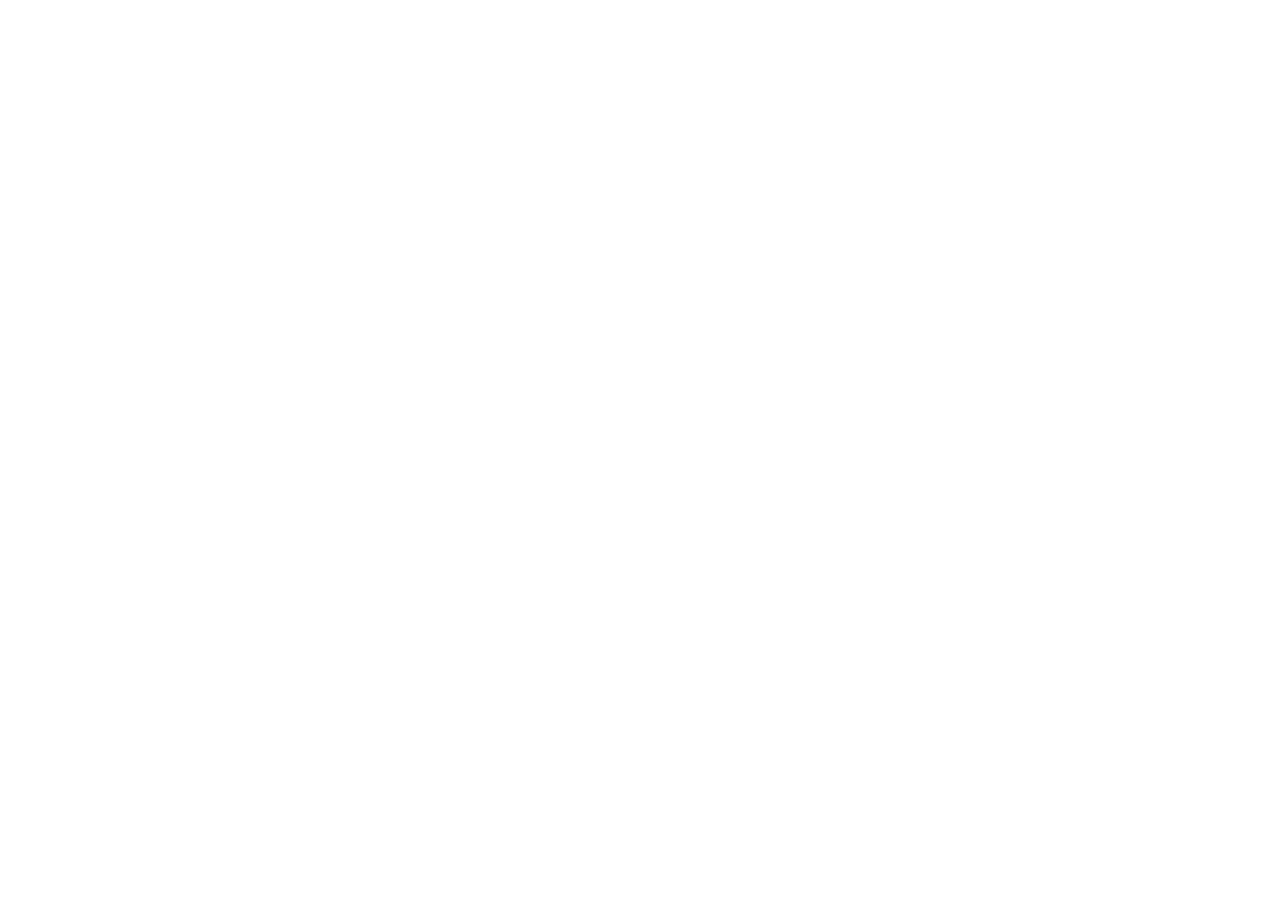
==== Index.html @ 6692e72f "Initialisation Index.html et main.css" ====
<!DOCTYPE html>
<html lang="en">
<head>
    <meta charset="UTF-8">
    <meta name="viewport" content="width=device-width, initial-scale=1.0">
    <title>Site-Git</title>
</head>
<body>
    
</body>
</html>
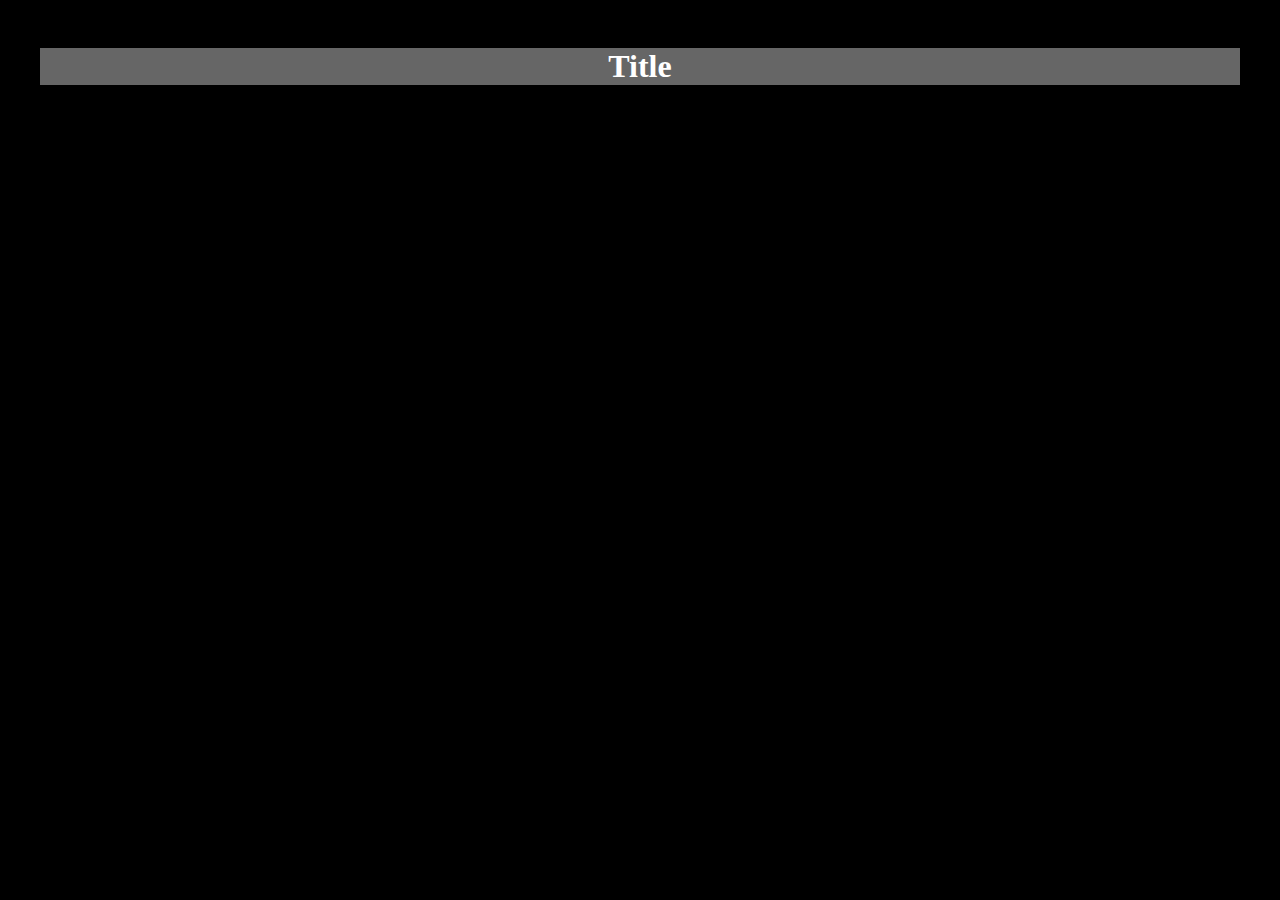
==== commit c0eb364b: "Assignation du style de base du site" ====
--- a/Index.html
+++ b/Index.html
@@ -3,9 +3,12 @@
 <head>
     <meta charset="UTF-8">
     <meta name="viewport" content="width=device-width, initial-scale=1.0">
+    <link rel="stylesheet" href="main.css">
     <title>Site-Git</title>
 </head>
 <body>
-    
+    <div id="divcentral">
+        <h1 class="text">Title</h1>
+    </div>
 </body>
 </html>--- a/main.css
+++ b/main.css
@@ -0,0 +1,15 @@
+body{
+    background-color: black;
+}
+
+#divcentral{
+    text-align: center;
+    margin-top: 3em;
+    margin-left: 2em;
+    margin-right: 2em;
+    background-color: rgba(255, 255, 255, 0.4);
+}
+
+.text{
+    color: rgb(255, 255, 255);
+}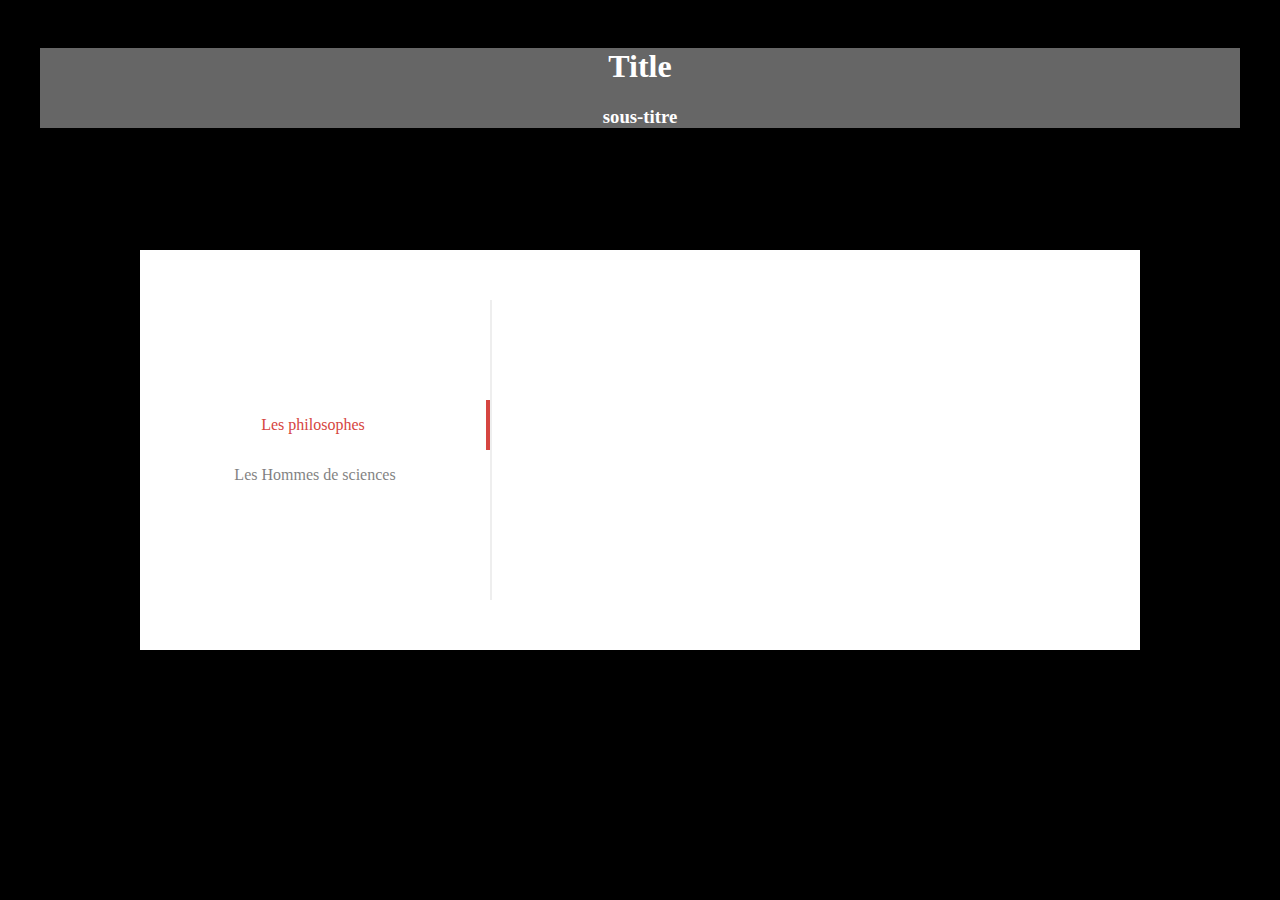
==== commit a707d2e9: "Ajout un carrousel" ====
--- a/Index.html
+++ b/Index.html
@@ -6,9 +6,38 @@
     <link rel="stylesheet" href="main.css">
     <title>Site-Git</title>
 </head>
+
 <body>
     <div id="divcentral">
         <h1 class="text">Title</h1>
+        <div>
+            <h3 class="text">sous-titre</h3>
+
+            <div id="scene">
+                <div id="left-zone">
+                  <ul class="list">
+                    <li class="item">
+                      <input type="radio" id="radio_philosophe" name="basic_carousel" value="philosophe" checked="checked"/>
+                      <label class="label_philosophe" for="radio_philosophe">Les philosophes</label>
+                      <div class="content content_philosophe"><span class="picto"></span>
+                        <h1>Les philosophes</h1>
+                        <p>Coming soon</p>
+                      </div>
+                    </li>
+                    <li class="item">
+                      <input type="radio" id="radio_sciences" name="basic_carousel" value="sciences"/>
+                      <label class="label_sciences" for="radio_sciences">Les Hommes de sciences</label>
+                      <div class="content content_sciences"><span class="picto"></span>
+                        <h1>Les Hommes de sciences</h1>
+                        <p>Coming soon</p>
+                      </div>
+                    </li>
+                  </ul>
+                </div>
+                <div id="middle-border"></div>
+                <div id="right-zone"></div>
+            </div>
+        </div>
     </div>
 </body>
 </html>--- a/main.css
+++ b/main.css
@@ -1,5 +1,10 @@
 body{
     background-color: black;
+    font-family: "Tahoma";
+    -moz-user-select: none;
+    -webkit-user-select: none;
+    -ms-user-select: none;
+    user-select: none;
 }
 
 #divcentral{
@@ -12,4 +17,220 @@
 
 .text{
     color: rgb(255, 255, 255);
-}+}
+
+@-webkit-keyframes slidein {
+    0% {
+      top: -400px;
+      opacity: 0;
+    }
+    100% {
+      opacity: 1;
+      top: 0px;
+    }
+  }
+  @keyframes slidein {
+    0% {
+      top: -400px;
+      opacity: 0;
+    }
+    100% {
+      opacity: 1;
+      top: 0px;
+    }
+  }
+  @-webkit-keyframes slideout {
+    0% {
+      top: 0;
+      opacity: 1;
+    }
+    100% {
+      top: -400px;
+      opacity: 0;
+    }
+  }
+  @keyframes slideout {
+    0% {
+      top: 0;
+      opacity: 1;
+    }
+    100% {
+      top: -400px;
+      opacity: 0;
+    }
+  }
+  body #scene {
+    display: -webkit-box;
+    display: flex;
+    -webkit-box-align: center;
+            align-items: center;
+    -webkit-box-pack: left;
+            justify-content: left;
+    width: 1000px;
+    height: 400px;
+    position: absolute;
+    top: 0;
+    bottom: 0;
+    left: 0;
+    right: 0;
+    margin: auto;
+    background-color: #fff;
+    box-shadow: 0 1px 3px rgba(0, 0, 0, 0.12), 0 1px 2px rgba(0, 0, 0, 0.24);
+    overflow: hidden;
+  }
+  body #scene #left-zone {
+    background: #fff;
+    height: 75%;
+    -webkit-box-flex: 0;
+            flex-grow: 0;
+    display: -webkit-box;
+    display: flex;
+    width: 350px;
+    -webkit-box-align: center;
+            align-items: center;
+    -webkit-box-pack: left;
+            justify-content: left;
+  }
+  body #scene #left-zone .list {
+    display: -webkit-box;
+    display: flex;
+    list-style: none;
+    align-content: stretch;
+    -webkit-box-orient: vertical;
+    -webkit-box-direction: normal;
+            flex-direction: column;
+    -webkit-box-flex: 1;
+            flex-grow: 1;
+    margin: 0;
+    padding: 0;
+  }
+  body #scene #left-zone .list li.item input[type="radio"] {
+    display: none;
+  }
+  body #scene #left-zone .list li.item input[type="radio"] ~ label {
+    display: block;
+    opacity: 0.5;
+    height: 50px;
+    text-align: center;
+    line-height: 50px;
+  }
+  body #scene #left-zone .list li.item input[type="radio"] ~ label:first-letter {
+    text-transform: uppercase;
+  }
+  body #scene #left-zone .list li.item input[type="radio"] ~ label:hover {
+    opacity: 0.75;
+    cursor: pointer;
+  }
+  body #scene #left-zone .list li.item input[type="radio"] ~ label.label_philosophe:before {
+    content: " ";
+    display: block;
+    position: absolute;
+    width: 50px;
+    height: 50px;
+    margin-left: 15px;
+    background-image: url("https://i.pinimg.com/236x/92/c0/a0/92c0a073d2aa38de5a48328dba11e66d.jpg");
+    background-position: center;
+    background-size: 75% 75%;
+    background-repeat: no-repeat;
+  }
+  body #scene #left-zone .list li.item input[type="radio"] ~ label.label_sciences:before {
+    content: " ";
+    display: block;
+    position: absolute;
+    width: 50px;
+    height: 50px;
+    margin-left: 15px;
+    background-image: url("https://media.istockphoto.com/vectors/chemical-test-tube-pictogram-icon-chemical-lab-equipment-isolated-on-vector-id855191528");
+    background-position: center;
+    background-size: 75% 75%;
+    background-repeat: no-repeat;
+  }
+  body #scene #left-zone .list li.item input[type="radio"] ~ .content {
+    position: absolute;
+    left: 350px;
+    top: -400px;
+    width: 650px;
+    height: 400px;
+    -webkit-animation-duration: 0.75s;
+            animation-duration: 0.75s;
+    -webkit-animation-name: slideout;
+            animation-name: slideout;
+    -webkit-animation-timing-function: ease-out;
+            animation-timing-function: ease-out;
+    display: -webkit-box;
+    display: flex;
+    -webkit-box-align: center;
+            align-items: center;
+    -webkit-box-pack: center;
+            justify-content: center;
+    -webkit-box-orient: vertical;
+    -webkit-box-direction: normal;
+            flex-direction: column;
+  }
+  body #scene #left-zone .list li.item input[type="radio"] ~ .content.content_philosophe .picto {
+    height: 100px;
+    width: 100px;
+    background-image: url("https://i.pinimg.com/236x/92/c0/a0/92c0a073d2aa38de5a48328dba11e66d.jpg");
+    background-position: center;
+    background-size: cover;
+    background-repeat: no-repeat;
+  }
+  body #scene #left-zone .list li.item input[type="radio"] ~ .content.content_philosophe h1 {
+    color: #D64541;
+  }
+  body #scene #left-zone .list li.item input[type="radio"] ~ .content.content_sciences .picto {
+    height: 100px;
+    width: 100px;
+    background-image: url("https://media.istockphoto.com/vectors/chemical-test-tube-pictogram-icon-chemical-lab-equipment-isolated-on-vector-id855191528");
+    background-position: center;
+    background-size: cover;
+    background-repeat: no-repeat;
+  }
+  body #scene #left-zone .list li.item input[type="radio"] ~ .content.content_sciences h1 {
+    color: #F5D76E;
+  }
+  body #scene #left-zone .list li.item input[type="radio"] ~ .content h1:first-letter {
+    text-transform: uppercase;
+  }
+  body #scene #left-zone .list li.item input[type="radio"] ~ .content p {
+    max-width: 50%;
+    text-align: center;
+  }
+  body #scene #left-zone .list li.item input[type="radio"]:checked ~ label {
+    opacity: 1;
+    -webkit-animation: all 1s cubic-bezier(0.455, 0.03, 0.515, 0.955);
+            animation: all 1s cubic-bezier(0.455, 0.03, 0.515, 0.955);
+  }
+  body #scene #left-zone .list li.item input[type="radio"]:checked ~ label.label_philosophe {
+    color: #D64541;
+    border-right: solid 4px #D64541;
+  }
+  body #scene #left-zone .list li.item input[type="radio"]:checked ~ label.label_sciences {
+    color: #F5D76E;
+    border-right: solid 4px #F5D76E;
+  }
+  body #scene #left-zone .list li.item input[type="radio"]:checked ~ .content {
+    -webkit-animation-duration: 0.75s;
+            animation-duration: 0.75s;
+    -webkit-animation-name: slidein;
+            animation-name: slidein;
+    -webkit-animation-fill-mode: forwards;
+            animation-fill-mode: forwards;
+    -webkit-animation-timing-function: cubic-bezier(0.455, 0.03, 0.515, 0.955);
+            animation-timing-function: cubic-bezier(0.455, 0.03, 0.515, 0.955);
+  }
+  body #scene #middle-border {
+    background-color: #eee;
+    height: 75%;
+    -webkit-box-flex: 1;
+            flex-grow: 1;
+    max-width: 2px;
+    z-index: 0;
+  }
+  body #scene #right-zone {
+    background: #fff;
+    height: 100%;
+    -webkit-box-flex: 3;
+            flex-grow: 3;
+  }
+  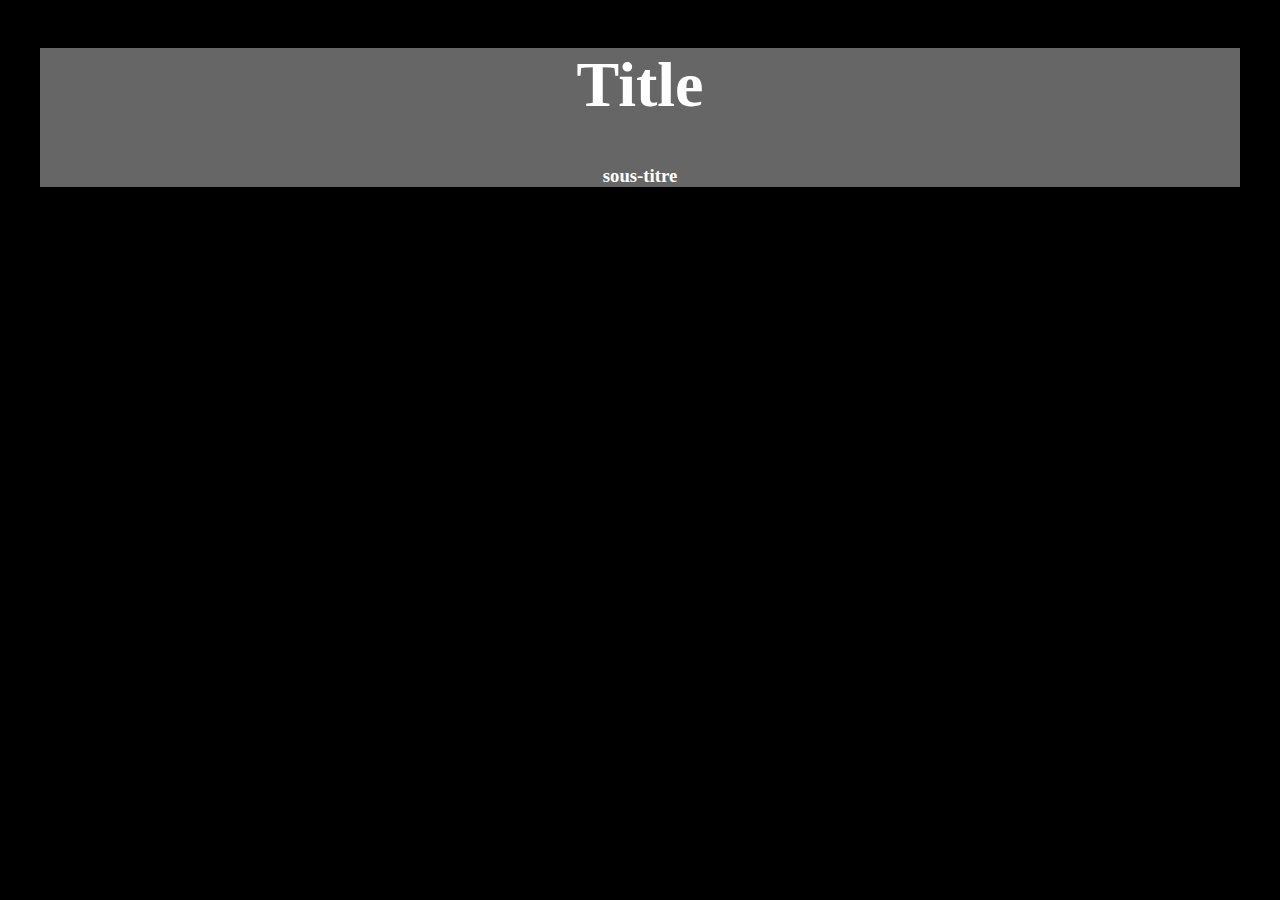
==== commit a0fec24a: "Suppression du carrousel" ====
--- a/Index.html
+++ b/Index.html
@@ -9,35 +9,14 @@
 
 <body>
     <div id="divcentral">
-        <h1 class="text">Title</h1>
+        <h1 class="text" id="title">Title</h1>
+
         <div>
             <h3 class="text">sous-titre</h3>
 
-            <div id="scene">
-                <div id="left-zone">
-                  <ul class="list">
-                    <li class="item">
-                      <input type="radio" id="radio_philosophe" name="basic_carousel" value="philosophe" checked="checked"/>
-                      <label class="label_philosophe" for="radio_philosophe">Les philosophes</label>
-                      <div class="content content_philosophe"><span class="picto"></span>
-                        <h1>Les philosophes</h1>
-                        <p>Coming soon</p>
-                      </div>
-                    </li>
-                    <li class="item">
-                      <input type="radio" id="radio_sciences" name="basic_carousel" value="sciences"/>
-                      <label class="label_sciences" for="radio_sciences">Les Hommes de sciences</label>
-                      <div class="content content_sciences"><span class="picto"></span>
-                        <h1>Les Hommes de sciences</h1>
-                        <p>Coming soon</p>
-                      </div>
-                    </li>
-                  </ul>
-                </div>
-                <div id="middle-border"></div>
-                <div id="right-zone"></div>
-            </div>
+            
         </div>
+        
     </div>
 </body>
 </html>--- a/main.css
+++ b/main.css
@@ -19,218 +19,6 @@
     color: rgb(255, 255, 255);
 }
 
-@-webkit-keyframes slidein {
-    0% {
-      top: -400px;
-      opacity: 0;
-    }
-    100% {
-      opacity: 1;
-      top: 0px;
-    }
-  }
-  @keyframes slidein {
-    0% {
-      top: -400px;
-      opacity: 0;
-    }
-    100% {
-      opacity: 1;
-      top: 0px;
-    }
-  }
-  @-webkit-keyframes slideout {
-    0% {
-      top: 0;
-      opacity: 1;
-    }
-    100% {
-      top: -400px;
-      opacity: 0;
-    }
-  }
-  @keyframes slideout {
-    0% {
-      top: 0;
-      opacity: 1;
-    }
-    100% {
-      top: -400px;
-      opacity: 0;
-    }
-  }
-  body #scene {
-    display: -webkit-box;
-    display: flex;
-    -webkit-box-align: center;
-            align-items: center;
-    -webkit-box-pack: left;
-            justify-content: left;
-    width: 1000px;
-    height: 400px;
-    position: absolute;
-    top: 0;
-    bottom: 0;
-    left: 0;
-    right: 0;
-    margin: auto;
-    background-color: #fff;
-    box-shadow: 0 1px 3px rgba(0, 0, 0, 0.12), 0 1px 2px rgba(0, 0, 0, 0.24);
-    overflow: hidden;
-  }
-  body #scene #left-zone {
-    background: #fff;
-    height: 75%;
-    -webkit-box-flex: 0;
-            flex-grow: 0;
-    display: -webkit-box;
-    display: flex;
-    width: 350px;
-    -webkit-box-align: center;
-            align-items: center;
-    -webkit-box-pack: left;
-            justify-content: left;
-  }
-  body #scene #left-zone .list {
-    display: -webkit-box;
-    display: flex;
-    list-style: none;
-    align-content: stretch;
-    -webkit-box-orient: vertical;
-    -webkit-box-direction: normal;
-            flex-direction: column;
-    -webkit-box-flex: 1;
-            flex-grow: 1;
-    margin: 0;
-    padding: 0;
-  }
-  body #scene #left-zone .list li.item input[type="radio"] {
-    display: none;
-  }
-  body #scene #left-zone .list li.item input[type="radio"] ~ label {
-    display: block;
-    opacity: 0.5;
-    height: 50px;
-    text-align: center;
-    line-height: 50px;
-  }
-  body #scene #left-zone .list li.item input[type="radio"] ~ label:first-letter {
-    text-transform: uppercase;
-  }
-  body #scene #left-zone .list li.item input[type="radio"] ~ label:hover {
-    opacity: 0.75;
-    cursor: pointer;
-  }
-  body #scene #left-zone .list li.item input[type="radio"] ~ label.label_philosophe:before {
-    content: " ";
-    display: block;
-    position: absolute;
-    width: 50px;
-    height: 50px;
-    margin-left: 15px;
-    background-image: url("https://i.pinimg.com/236x/92/c0/a0/92c0a073d2aa38de5a48328dba11e66d.jpg");
-    background-position: center;
-    background-size: 75% 75%;
-    background-repeat: no-repeat;
-  }
-  body #scene #left-zone .list li.item input[type="radio"] ~ label.label_sciences:before {
-    content: " ";
-    display: block;
-    position: absolute;
-    width: 50px;
-    height: 50px;
-    margin-left: 15px;
-    background-image: url("https://media.istockphoto.com/vectors/chemical-test-tube-pictogram-icon-chemical-lab-equipment-isolated-on-vector-id855191528");
-    background-position: center;
-    background-size: 75% 75%;
-    background-repeat: no-repeat;
-  }
-  body #scene #left-zone .list li.item input[type="radio"] ~ .content {
-    position: absolute;
-    left: 350px;
-    top: -400px;
-    width: 650px;
-    height: 400px;
-    -webkit-animation-duration: 0.75s;
-            animation-duration: 0.75s;
-    -webkit-animation-name: slideout;
-            animation-name: slideout;
-    -webkit-animation-timing-function: ease-out;
-            animation-timing-function: ease-out;
-    display: -webkit-box;
-    display: flex;
-    -webkit-box-align: center;
-            align-items: center;
-    -webkit-box-pack: center;
-            justify-content: center;
-    -webkit-box-orient: vertical;
-    -webkit-box-direction: normal;
-            flex-direction: column;
-  }
-  body #scene #left-zone .list li.item input[type="radio"] ~ .content.content_philosophe .picto {
-    height: 100px;
-    width: 100px;
-    background-image: url("https://i.pinimg.com/236x/92/c0/a0/92c0a073d2aa38de5a48328dba11e66d.jpg");
-    background-position: center;
-    background-size: cover;
-    background-repeat: no-repeat;
-  }
-  body #scene #left-zone .list li.item input[type="radio"] ~ .content.content_philosophe h1 {
-    color: #D64541;
-  }
-  body #scene #left-zone .list li.item input[type="radio"] ~ .content.content_sciences .picto {
-    height: 100px;
-    width: 100px;
-    background-image: url("https://media.istockphoto.com/vectors/chemical-test-tube-pictogram-icon-chemical-lab-equipment-isolated-on-vector-id855191528");
-    background-position: center;
-    background-size: cover;
-    background-repeat: no-repeat;
-  }
-  body #scene #left-zone .list li.item input[type="radio"] ~ .content.content_sciences h1 {
-    color: #F5D76E;
-  }
-  body #scene #left-zone .list li.item input[type="radio"] ~ .content h1:first-letter {
-    text-transform: uppercase;
-  }
-  body #scene #left-zone .list li.item input[type="radio"] ~ .content p {
-    max-width: 50%;
-    text-align: center;
-  }
-  body #scene #left-zone .list li.item input[type="radio"]:checked ~ label {
-    opacity: 1;
-    -webkit-animation: all 1s cubic-bezier(0.455, 0.03, 0.515, 0.955);
-            animation: all 1s cubic-bezier(0.455, 0.03, 0.515, 0.955);
-  }
-  body #scene #left-zone .list li.item input[type="radio"]:checked ~ label.label_philosophe {
-    color: #D64541;
-    border-right: solid 4px #D64541;
-  }
-  body #scene #left-zone .list li.item input[type="radio"]:checked ~ label.label_sciences {
-    color: #F5D76E;
-    border-right: solid 4px #F5D76E;
-  }
-  body #scene #left-zone .list li.item input[type="radio"]:checked ~ .content {
-    -webkit-animation-duration: 0.75s;
-            animation-duration: 0.75s;
-    -webkit-animation-name: slidein;
-            animation-name: slidein;
-    -webkit-animation-fill-mode: forwards;
-            animation-fill-mode: forwards;
-    -webkit-animation-timing-function: cubic-bezier(0.455, 0.03, 0.515, 0.955);
-            animation-timing-function: cubic-bezier(0.455, 0.03, 0.515, 0.955);
-  }
-  body #scene #middle-border {
-    background-color: #eee;
-    height: 75%;
-    -webkit-box-flex: 1;
-            flex-grow: 1;
-    max-width: 2px;
-    z-index: 0;
-  }
-  body #scene #right-zone {
-    background: #fff;
-    height: 100%;
-    -webkit-box-flex: 3;
-            flex-grow: 3;
-  }
-  +#title{
+    font-size: 4em;
+}